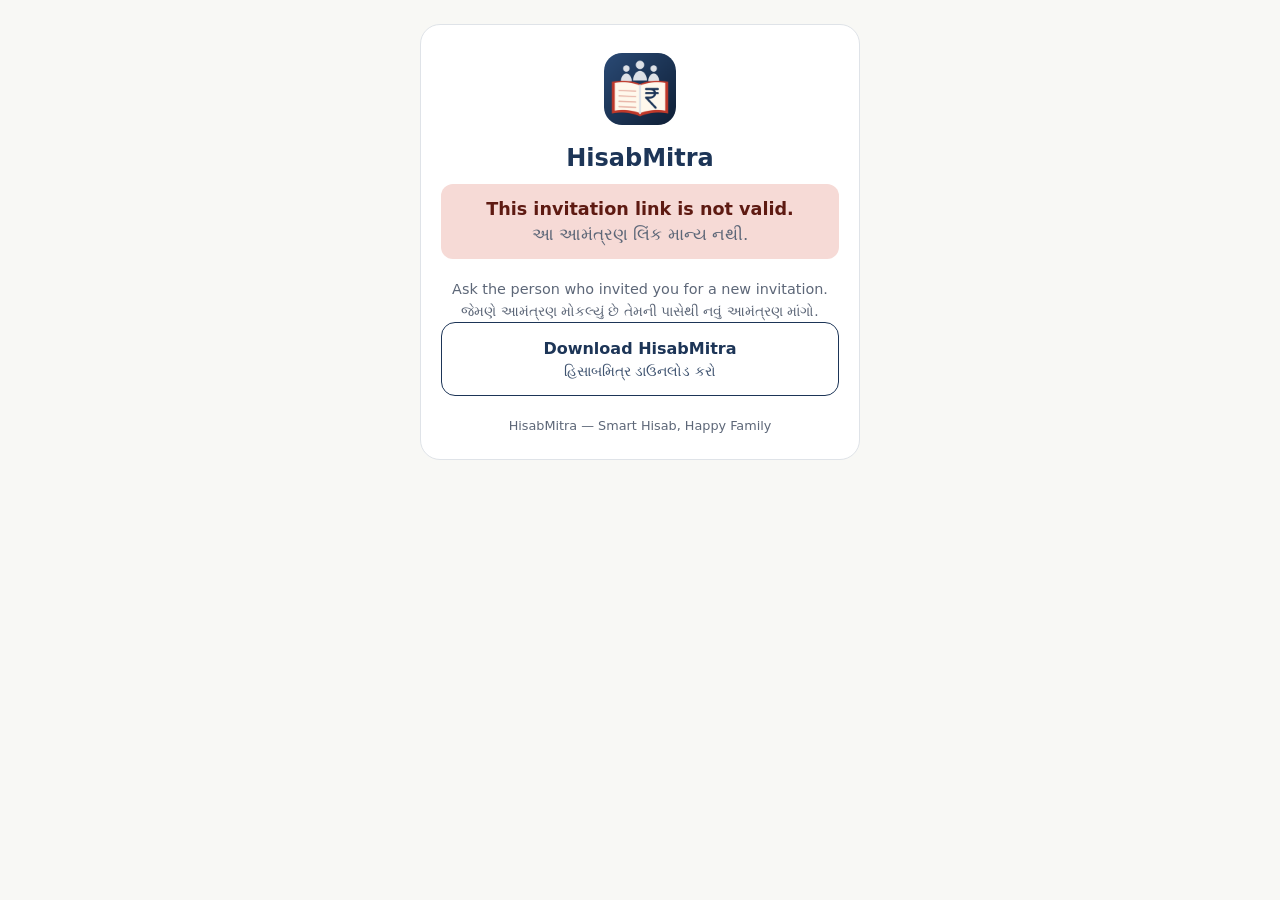
==== site/join.html @ 6b496220 "Invite link and live updates (Part C1, C2) Invite link: the shared invitation has a "Tap to join" li" ====
<!doctype html>
<html lang="en">
<head>
  <meta charset="utf-8">
  <meta name="viewport" content="width=device-width, initial-scale=1">
  <meta http-equiv="Content-Security-Policy"
        content="default-src 'none'; img-src 'self'; style-src 'self'; script-src 'self'; base-uri 'none'; form-action 'none'">
  <meta name="referrer" content="no-referrer">
  <meta name="robots" content="noindex">
  <title>Join a group · HisabMitra</title>
  <link rel="icon" href="logo.png">
  <link rel="stylesheet" href="style.css">
</head>
<body>
  <main class="card">
    <img class="logo" src="logo.png" alt="" width="72" height="72">
    <h1>HisabMitra</h1>

    <section id="valid" hidden>
      <p class="lead">You're invited to join a group
        <span class="gu">તમને ગ્રુપમાં જોડાવાનું આમંત્રણ છે</span></p>
      <p class="code-label">Invite code · આમંત્રણ કોડ</p>
      <p id="code" class="code"></p>

      <a id="open" class="button primary" href="#">Open in HisabMitra
        <span class="gu">હિસાબમિત્રમાં ખોલો</span></a>
      <p id="noapp" class="note" hidden>HisabMitra didn't open? Download and
        install it, then tap "Open in HisabMitra" again.
        <span class="gu">હિસાબમિત્ર ખુલી નહીં? એપ ડાઉનલોડ કરીને ઇન્સ્ટોલ કરો, પછી ફરીથી
        "હિસાબમિત્રમાં ખોલો" દબાવો.</span></p>
      <button id="copy" class="button" type="button">Copy code
        <span class="gu">કોડ કોપી કરો</span></button>
      <a class="button download" href="#">Download HisabMitra
        <span class="gu">હિસાબમિત્ર ડાઉનલોડ કરો</span></a>

      <p class="steps">Or open HisabMitra → Groups → Join a group, and enter
        the code.
        <span class="gu">અથવા હિસાબમિત્ર ખોલો → ગ્રુપ → ગ્રુપમાં જોડાઓ, અને કોડ લખો.</span></p>
    </section>

    <section id="invalid" hidden>
      <p class="lead error">This invitation link is not valid.
        <span class="gu">આ આમંત્રણ લિંક માન્ય નથી.</span></p>
      <p class="steps">Ask the person who invited you for a new invitation.
        <span class="gu">જેમણે આમંત્રણ મોકલ્યું છે તેમની પાસેથી નવું આમંત્રણ માંગો.</span></p>
      <a class="button download" href="#">Download HisabMitra
        <span class="gu">હિસાબમિત્ર ડાઉનલોડ કરો</span></a>
    </section>

    <noscript>
      <p class="steps">Open HisabMitra → Groups → Join a group, and enter the
        code from the invitation.
        <span class="gu">હિસાબમિત્ર ખોલો → ગ્રુપ → ગ્રુપમાં જોડાઓ, અને આમંત્રણનો કોડ લખો.</span></p>
    </noscript>

    <p class="footer">HisabMitra — Smart Hisab, Happy Family</p>
  </main>
  <script src="join.js"></script>
</body>
</html>
---- site/style.css ----
/* HisabMitra pages: the app's Rann Utsav palette, light only. */
:root {
  --bg: #f8f8f5;
  --surface: #ffffff;
  --text: #152033;
  --muted: #5d6778;
  --line: #dfe3e8;
  --primary: #1d3557;
  --primary-soft: #dce6f2;
  --red: #c0392b;
  --red-soft: #f6dad6;
  --gold-soft: #fbeacb;
  color-scheme: light;
}

* {
  box-sizing: border-box;
}

body {
  margin: 0;
  min-height: 100vh;
  background: var(--bg);
  color: var(--text);
  font-family: system-ui, -apple-system, "Segoe UI", Roboto,
    "Noto Sans Gujarati", "Shruti", sans-serif;
  line-height: 1.5;
  display: flex;
  justify-content: center;
  align-items: flex-start;
  padding: 24px 16px 40px;
}

.card {
  width: 100%;
  max-width: 440px;
  background: var(--surface);
  border: 1px solid var(--line);
  border-radius: 20px;
  padding: 28px 20px 24px;
  text-align: center;
}

.logo {
  width: 72px;
  height: 72px;
  border-radius: 18px;
}

h1 {
  margin: 8px 0 4px;
  font-size: 1.5rem;
  color: var(--primary);
}

.lead {
  margin: 8px 0 20px;
  font-size: 1.1rem;
  font-weight: 600;
}

.gu {
  display: block;
  font-weight: 500;
  color: var(--muted);
  font-size: 0.95em;
}

.button .gu {
  color: inherit;
  opacity: 0.85;
  font-size: 0.85em;
}

.code-label {
  margin: 0;
  color: var(--muted);
  font-size: 0.9rem;
}

.code {
  margin: 4px 0 20px;
  padding: 12px 8px;
  border-radius: 12px;
  background: var(--primary-soft);
  color: var(--primary);
  font-size: 1.75rem;
  font-weight: 700;
  letter-spacing: 0.2em;
  word-break: break-all;
  user-select: all;
}

.button {
  display: block;
  width: 100%;
  margin: 0 0 12px;
  padding: 14px 16px;
  border: 1px solid var(--primary);
  border-radius: 14px;
  background: var(--surface);
  color: var(--primary);
  font: inherit;
  font-weight: 600;
  text-decoration: none;
  cursor: pointer;
}

.button.primary {
  background: var(--primary);
  color: #ffffff;
  font-size: 1.1rem;
}

.button:focus-visible {
  outline: 3px solid var(--red);
  outline-offset: 2px;
}

.note {
  margin: 0 0 12px;
  padding: 12px;
  border-radius: 12px;
  background: var(--gold-soft);
  font-size: 0.95rem;
}

.error {
  padding: 12px;
  border-radius: 12px;
  background: var(--red-soft);
  color: #5e1a12;
}

.steps {
  margin: 16px 0 0;
  color: var(--muted);
  font-size: 0.9rem;
}

.footer {
  margin: 20px 0 0;
  color: var(--muted);
  font-size: 0.8rem;
}
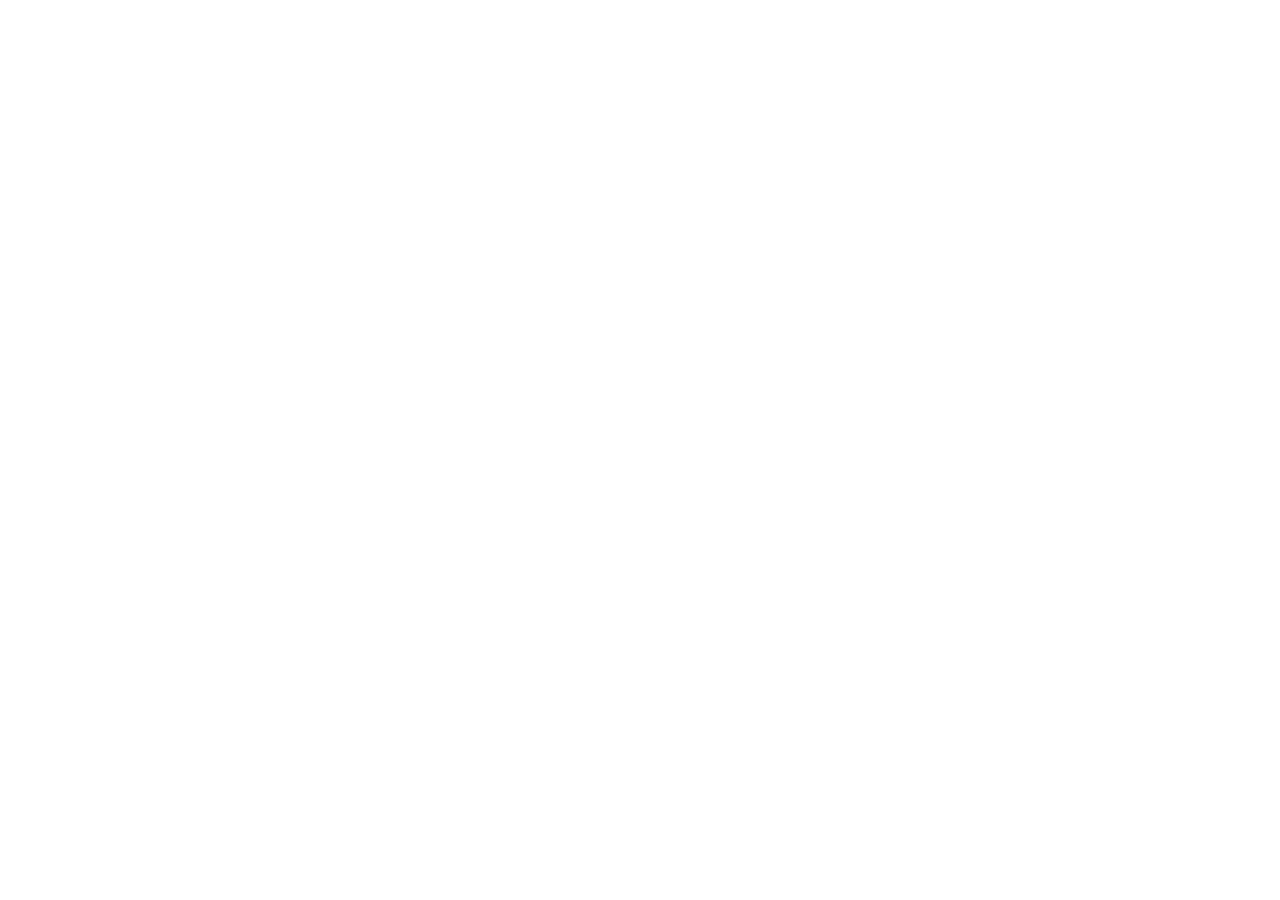
==== commit c468f75f: "Links point to the HisabMitra website The app's "Share HisabMitra" message, the group invite link an" ====
--- a/site/join.html
+++ b/site/join.html
@@ -3,58 +3,13 @@
 <head>
   <meta charset="utf-8">
   <meta name="viewport" content="width=device-width, initial-scale=1">
-  <meta http-equiv="Content-Security-Policy"
-        content="default-src 'none'; img-src 'self'; style-src 'self'; script-src 'self'; base-uri 'none'; form-action 'none'">
-  <meta name="referrer" content="no-referrer">
   <meta name="robots" content="noindex">
-  <title>Join a group · HisabMitra</title>
-  <link rel="icon" href="logo.png">
-  <link rel="stylesheet" href="style.css">
+  <title>HisabMitra</title>
+  <link rel="canonical" href="https://hisab-mitra-web.vercel.app/join">
+  <script src="redirect.js" data-path="/join"></script>
+  <noscript><meta http-equiv="refresh" content="0; url=https://hisab-mitra-web.vercel.app/join"></noscript>
 </head>
 <body>
-  <main class="card">
-    <img class="logo" src="logo.png" alt="" width="72" height="72">
-    <h1>HisabMitra</h1>
-
-    <section id="valid" hidden>
-      <p class="lead">You're invited to join a group
-        <span class="gu">તમને ગ્રુપમાં જોડાવાનું આમંત્રણ છે</span></p>
-      <p class="code-label">Invite code · આમંત્રણ કોડ</p>
-      <p id="code" class="code"></p>
-
-      <a id="open" class="button primary" href="#">Open in HisabMitra
-        <span class="gu">હિસાબમિત્રમાં ખોલો</span></a>
-      <p id="noapp" class="note" hidden>HisabMitra didn't open? Download and
-        install it, then tap "Open in HisabMitra" again.
-        <span class="gu">હિસાબમિત્ર ખુલી નહીં? એપ ડાઉનલોડ કરીને ઇન્સ્ટોલ કરો, પછી ફરીથી
-        "હિસાબમિત્રમાં ખોલો" દબાવો.</span></p>
-      <button id="copy" class="button" type="button">Copy code
-        <span class="gu">કોડ કોપી કરો</span></button>
-      <a class="button download" href="#">Download HisabMitra
-        <span class="gu">હિસાબમિત્ર ડાઉનલોડ કરો</span></a>
-
-      <p class="steps">Or open HisabMitra → Groups → Join a group, and enter
-        the code.
-        <span class="gu">અથવા હિસાબમિત્ર ખોલો → ગ્રુપ → ગ્રુપમાં જોડાઓ, અને કોડ લખો.</span></p>
-    </section>
-
-    <section id="invalid" hidden>
-      <p class="lead error">This invitation link is not valid.
-        <span class="gu">આ આમંત્રણ લિંક માન્ય નથી.</span></p>
-      <p class="steps">Ask the person who invited you for a new invitation.
-        <span class="gu">જેમણે આમંત્રણ મોકલ્યું છે તેમની પાસેથી નવું આમંત્રણ માંગો.</span></p>
-      <a class="button download" href="#">Download HisabMitra
-        <span class="gu">હિસાબમિત્ર ડાઉનલોડ કરો</span></a>
-    </section>
-
-    <noscript>
-      <p class="steps">Open HisabMitra → Groups → Join a group, and enter the
-        code from the invitation.
-        <span class="gu">હિસાબમિત્ર ખોલો → ગ્રુપ → ગ્રુપમાં જોડાઓ, અને આમંત્રણનો કોડ લખો.</span></p>
-    </noscript>
-
-    <p class="footer">HisabMitra — Smart Hisab, Happy Family</p>
-  </main>
-  <script src="join.js"></script>
+  <p>HisabMitra has moved to <a href="https://hisab-mitra-web.vercel.app/join">hisab-mitra-web.vercel.app</a>.</p>
 </body>
 </html>
